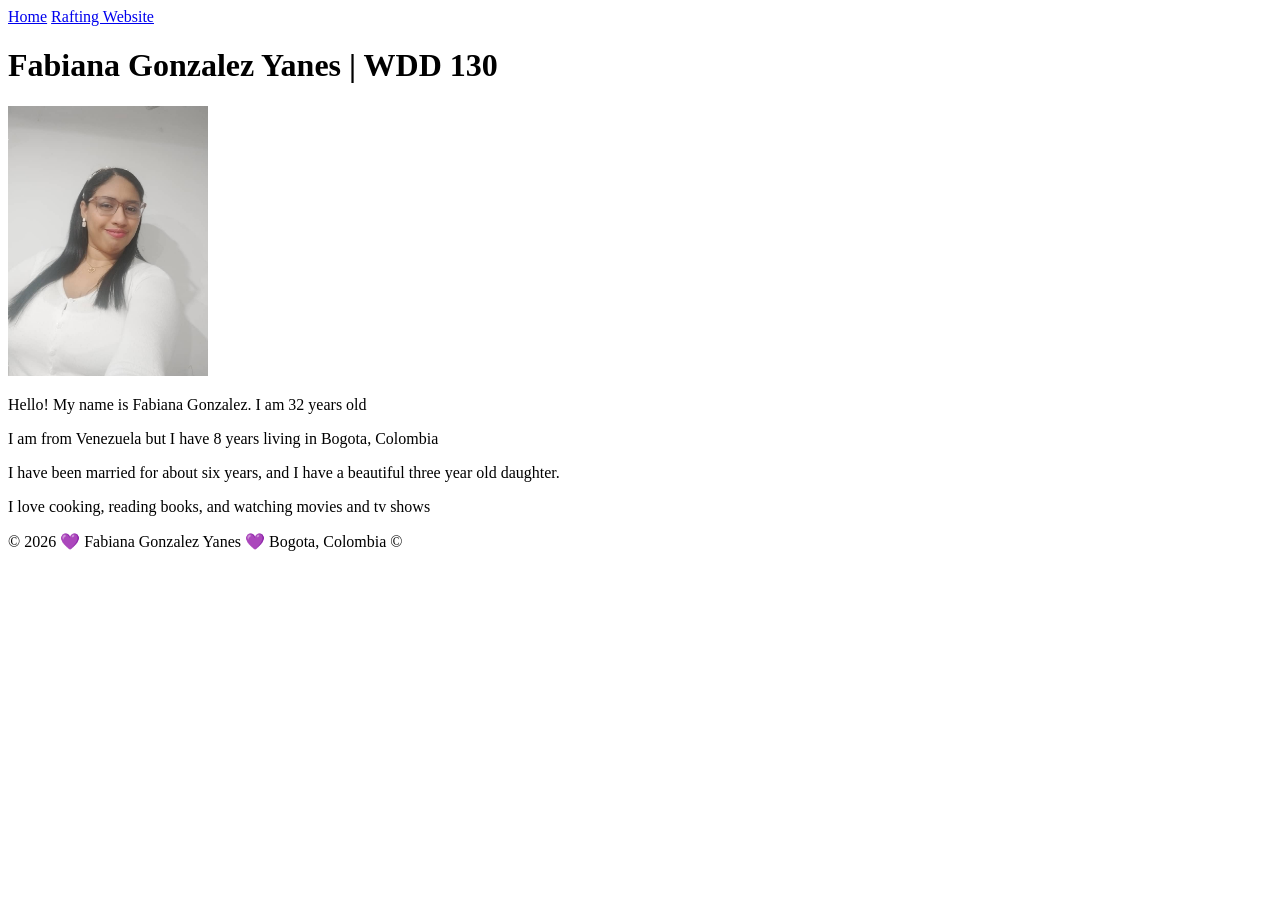
==== index.html @ 27d5f674 "name update" ====
<!DOCTYPE html>
<html lang="en">

<head>
    <meta charset="UTF-8">
    <meta name="viewport" content="width=device-width, initial-scale=1.0">
    <title>Fabiana Gonzalez Yanes | WDD 130</title>
</head>

<body>
    <header>
        <nav>
            <a href="#">Home</a>
            <a href="wwr/">Rafting Website</a>
        </nav>
    </header>
    <main>
        <h1>Fabiana Gonzalez Yanes | WDD 130</h1>
        <img src="images/profile.jpg" alt="My personal profile photo." width="200">
        <p>Hello! My name is Fabiana Gonzalez. I am 32 years old</p>
        <p>I am from Venezuela but I have 8 years living in Bogota, Colombia</p>
        <p>I have been married for about six years, and I have a beautiful three year old daughter.
        </p>
        <p> I love cooking, reading books, and watching movies and tv shows</p>
    </main>
    <footer>
        <p>&copy; 2026 💜 Fabiana Gonzalez Yanes 💜 Bogota, Colombia &copy;</p>
    </footer>
</body>

</html>
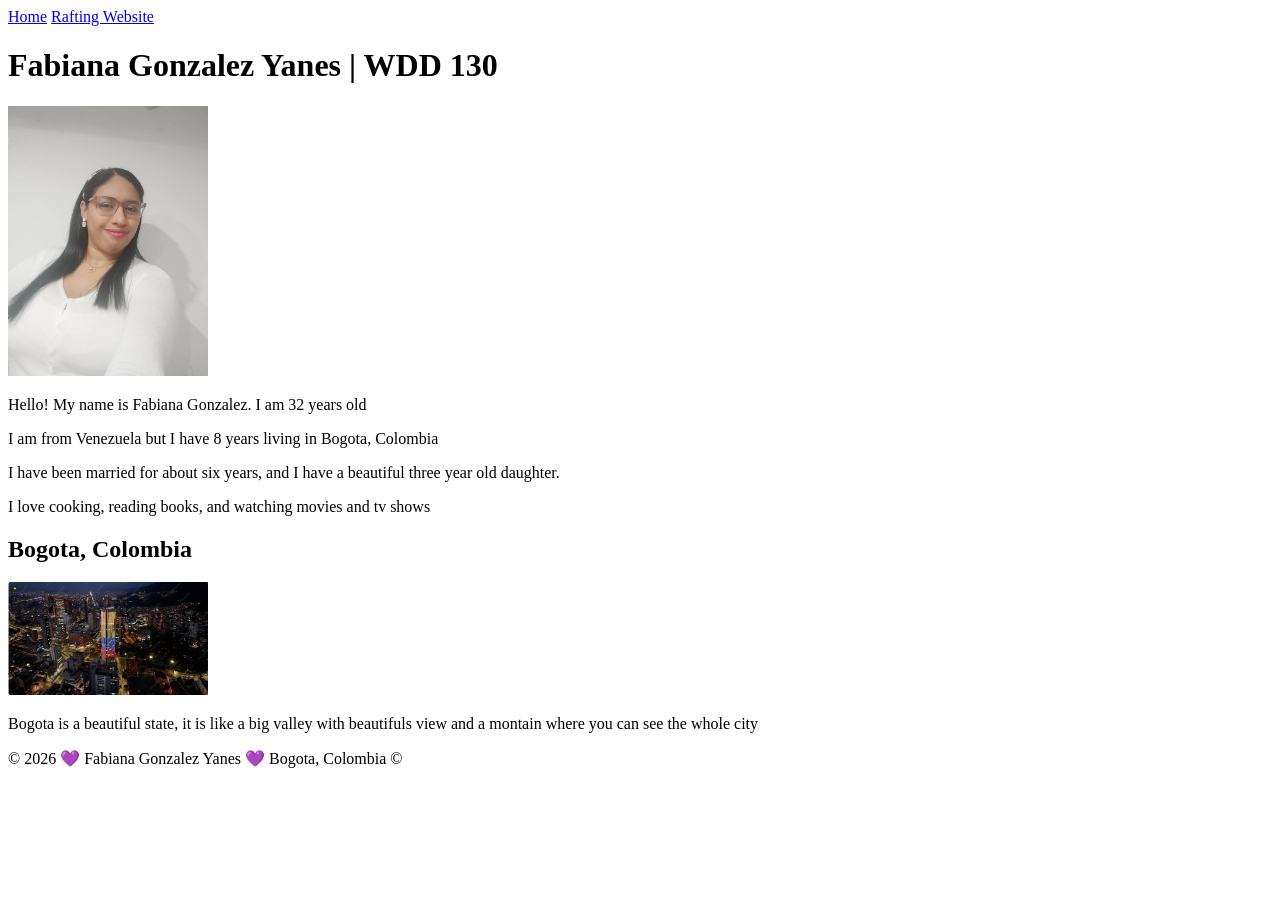
==== commit e27d43d6: "Home Page Enhancement" ====
--- a/index.html
+++ b/index.html
@@ -5,6 +5,8 @@
     <meta charset="UTF-8">
     <meta name="viewport" content="width=device-width, initial-scale=1.0">
     <title>Fabiana Gonzalez Yanes | WDD 130</title>
+    <meta name="description" content="Fabiana | WDD130 Home Page - Web Development course project">
+    <meta name="author" content="Fabiana">
 </head>
 
 <body>
@@ -23,6 +25,11 @@
         </p>
         <p> I love cooking, reading books, and watching movies and tv shows</p>
     </main>
+    <aside>
+        <h2>Bogota, Colombia</h2>
+        <img src="images/Bogota1.jpg" alt="Beautiful view of Bogota, Colombia" width="200" height="auto">
+        <p>Bogota is a beautiful state, it is like a big valley with beautifuls view and a montain where you can see the whole city</p>
+    </aside>
     <footer>
         <p>&copy; 2026 💜 Fabiana Gonzalez Yanes 💜 Bogota, Colombia &copy;</p>
     </footer>
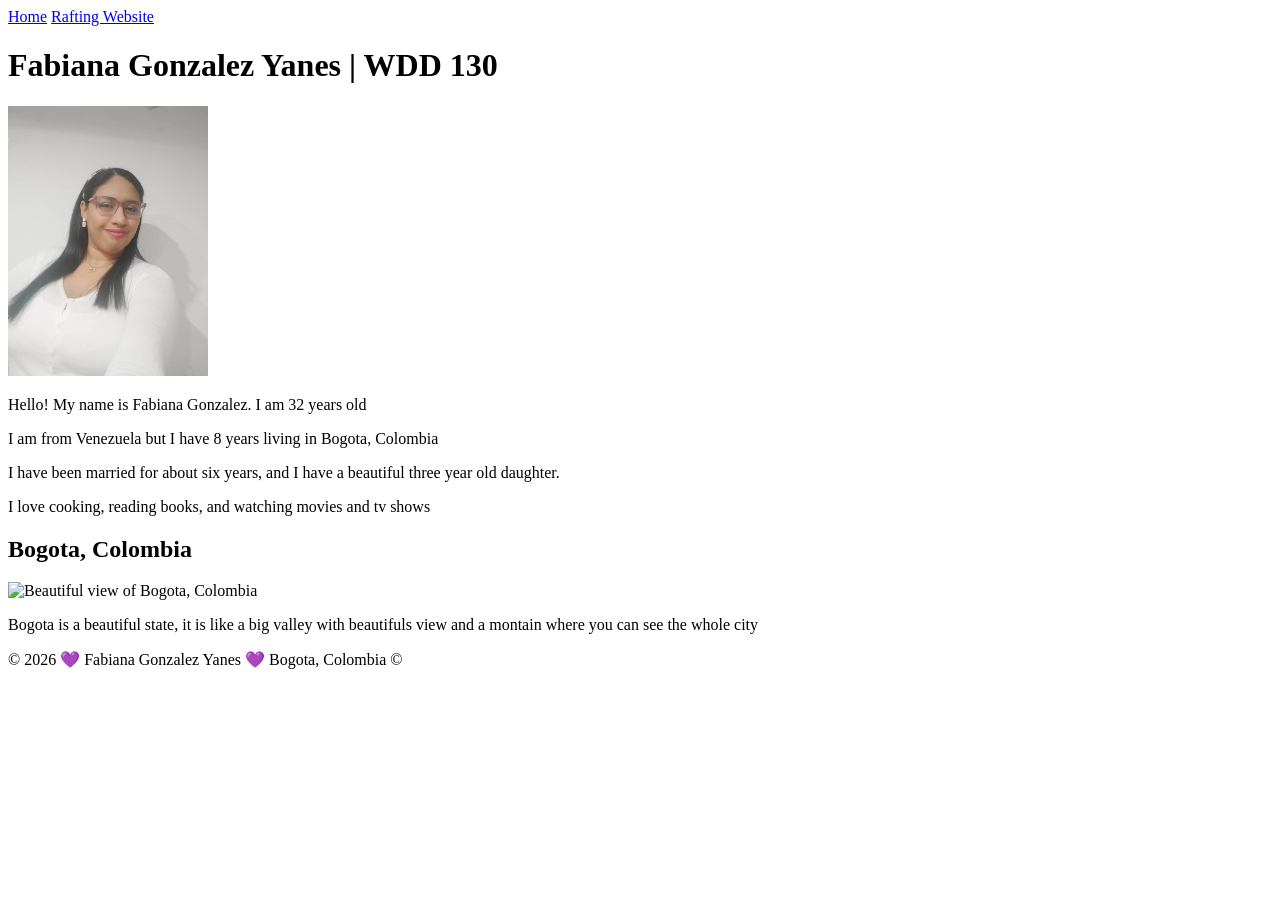
==== commit eee243a2: "image update" ====
--- a/index.html
+++ b/index.html
@@ -27,7 +27,7 @@
     </main>
     <aside>
         <h2>Bogota, Colombia</h2>
-        <img src="images/Bogota1.jpg" alt="Beautiful view of Bogota, Colombia" width="200" height="auto">
+        <img src="images/bogota1.jpg" alt="Beautiful view of Bogota, Colombia" width="200" height="auto">
         <p>Bogota is a beautiful state, it is like a big valley with beautifuls view and a montain where you can see the whole city</p>
     </aside>
     <footer>
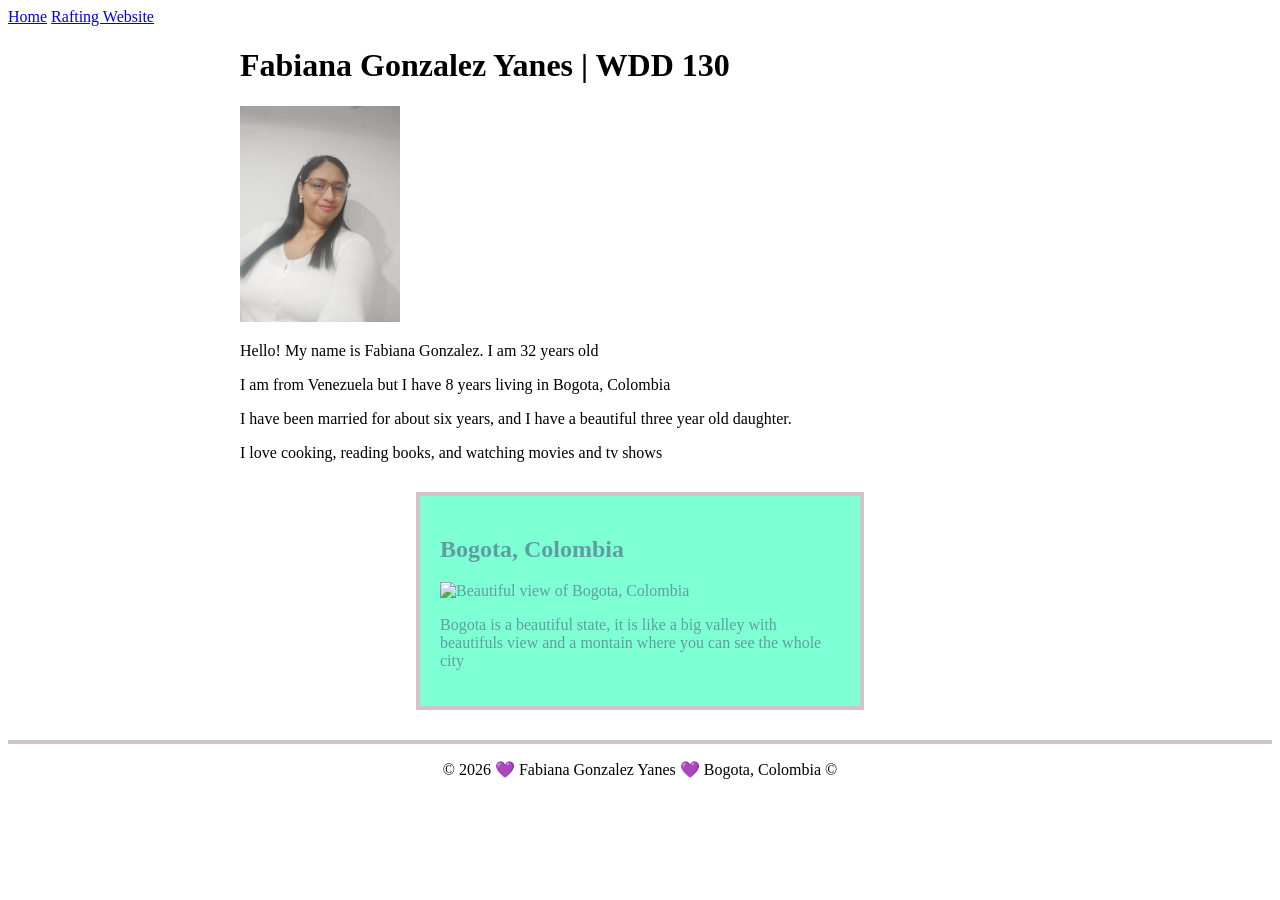
==== commit 1b28b1c4: "Resolved merge conflicts" ====
--- a/index.html
+++ b/index.html
@@ -5,8 +5,9 @@
     <meta charset="UTF-8">
     <meta name="viewport" content="width=device-width, initial-scale=1.0">
     <title>Fabiana Gonzalez Yanes | WDD 130</title>
-    <meta name="description" content="Fabiana | WDD130 Home Page - Web Development course project">
-    <meta name="author" content="Fabiana">
+    <meta name="description" content="Fabiana Gonzalez Yanes | WDD130 Home Page - Web Development course project">
+    <meta name="author" content="Fabiana Gonzalez Yanes">
+    <link rel="stylesheet" href="styles/styles.css">
 </head>
 
 <body>
--- a/styles/styles.css
+++ b/styles/styles.css
@@ -0,0 +1,32 @@
+main {
+    max-width: 800px;
+    margin: 0 auto;
+}
+aside {
+    width: 400px;
+    margin: 30px auto;
+    border: 4px solid #d1c4c4;
+    padding: 20px;
+    background-color: aquamarine;
+    color: cadetblue;
+
+}
+aside img {
+    width: 200px;
+    height: auto;
+}
+
+main img {
+    width: 160px;
+    height: auto;
+}
+
+p {
+    padding: 0;
+}
+
+footer {
+    margin-top: 25px;
+    border-top: 4px solid #d1c4c4;
+    text-align: center;
+}
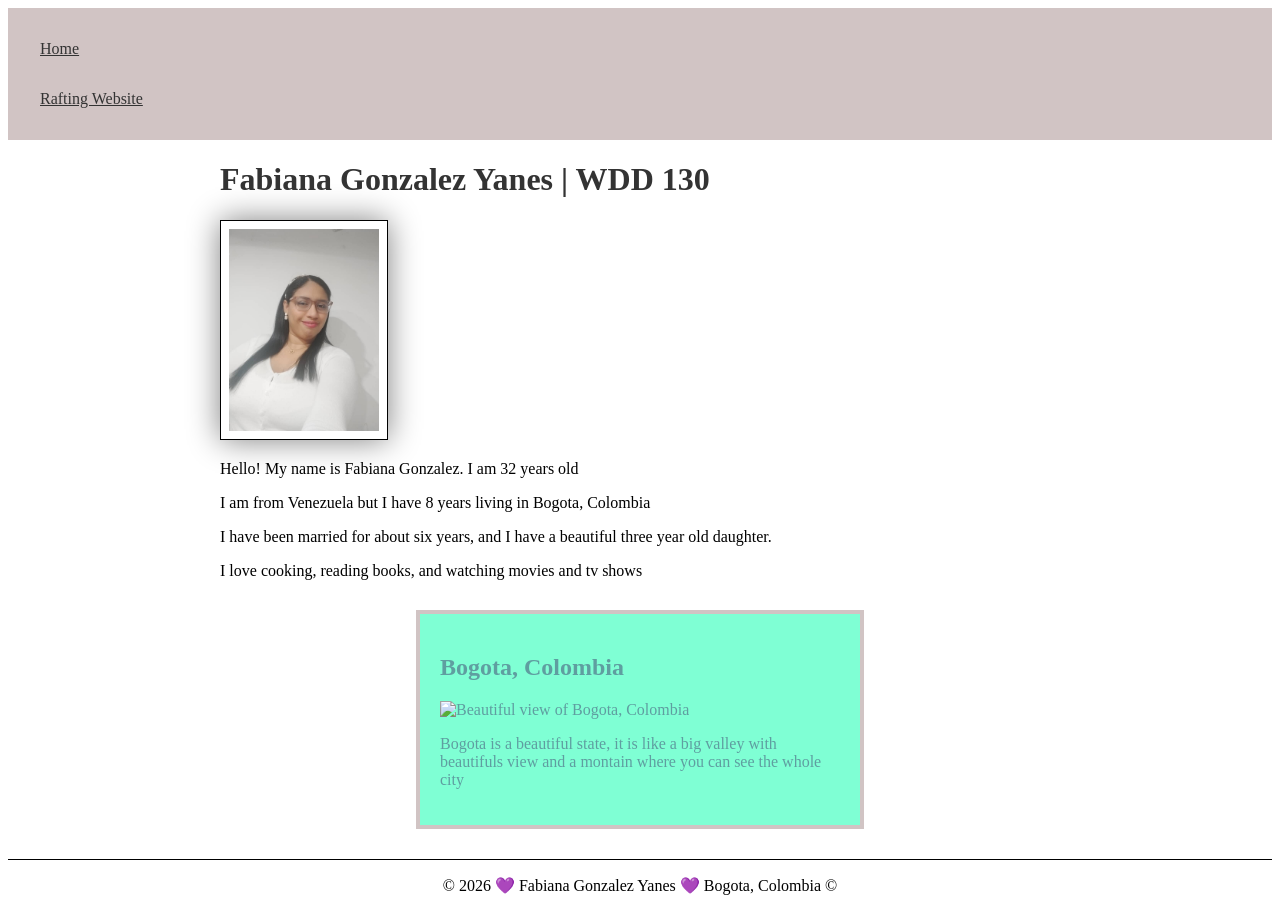
==== commit 6ca61957: "Complete W02 homepage requirements" ====
--- a/index.html
+++ b/index.html
@@ -28,7 +28,7 @@
     </main>
     <aside>
         <h2>Bogota, Colombia</h2>
-        <img src="images/bogota1.jpg" alt="Beautiful view of Bogota, Colombia" width="200" height="auto">
+        <img src="images/bogota1.jpg" alt="Beautiful view of Bogota, Colombia">
         <p>Bogota is a beautiful state, it is like a big valley with beautifuls view and a montain where you can see the whole city</p>
     </aside>
     <footer>
--- a/styles/styles.css
+++ b/styles/styles.css
@@ -1,6 +1,20 @@
 main {
-    max-width: 800px;
+    max-width: 840px;
     margin: 0 auto;
+}
+nav{
+    background-color: #d1c4c4;
+    padding: 1rem;
+}
+
+nav a {
+    color: #333;
+    padding: 1rem;
+    display: block;
+}
+
+h1 {
+    color: #333;
 }
 aside {
     width: 400px;
@@ -17,8 +31,11 @@
 }
 
 main img {
-    width: 160px;
+    width: 150px;
     height: auto;
+    border: 1px solid #000;
+    padding: 8px;
+    box-shadow: 0 0 30px gray;
 }
 
 p {
@@ -26,7 +43,7 @@
 }
 
 footer {
-    margin-top: 25px;
-    border-top: 4px solid #d1c4c4;
+    margin-top: 15px;
+    border-top: 1px solid #000;
     text-align: center;
 }
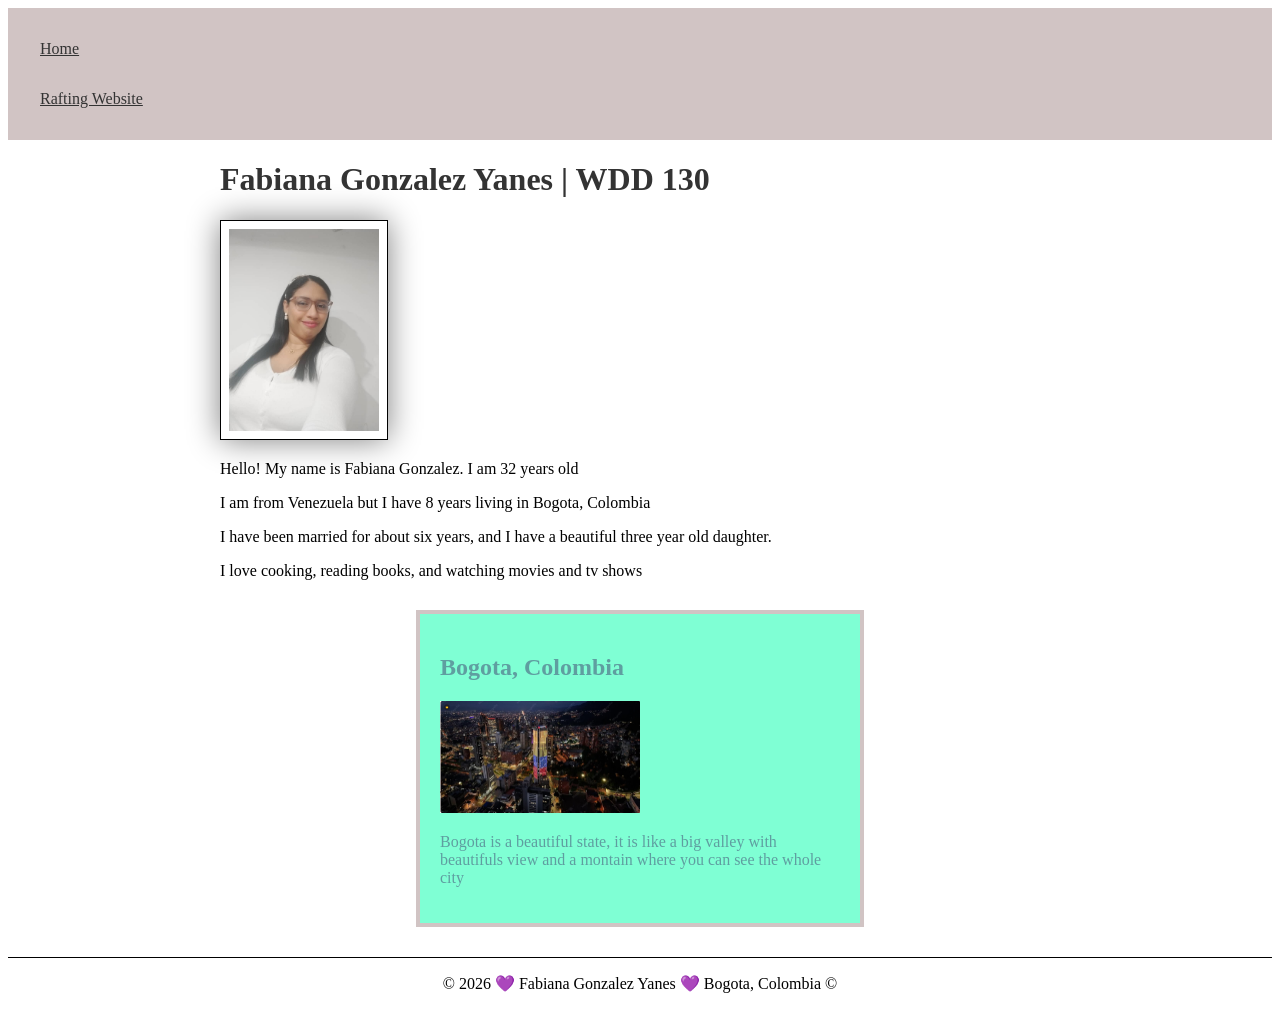
==== commit 03c53e86: "Update head section with title, meta description, and author" ====
--- a/index.html
+++ b/index.html
@@ -4,9 +4,9 @@
 <head>
     <meta charset="UTF-8">
     <meta name="viewport" content="width=device-width, initial-scale=1.0">
-    <title>Fabiana Gonzalez Yanes | WDD 130</title>
-    <meta name="description" content="Fabiana Gonzalez Yanes | WDD130 Home Page - Web Development course project">
-    <meta name="author" content="Fabiana Gonzalez Yanes">
+    <title>Fabiana Gonzalez Yanes | WDD130 Home Page - Web Development course project</title>
+    <meta name="description" content="Fabiana Gonzalez Yanes | WDD130 Home Page - Web Development course project highlighting HTML, CSS, and design practice.">
+    <meta name="author" content="Fabiana Gonzalez Yanes | WDD 130">
     <link rel="stylesheet" href="styles/styles.css">
 </head>
 
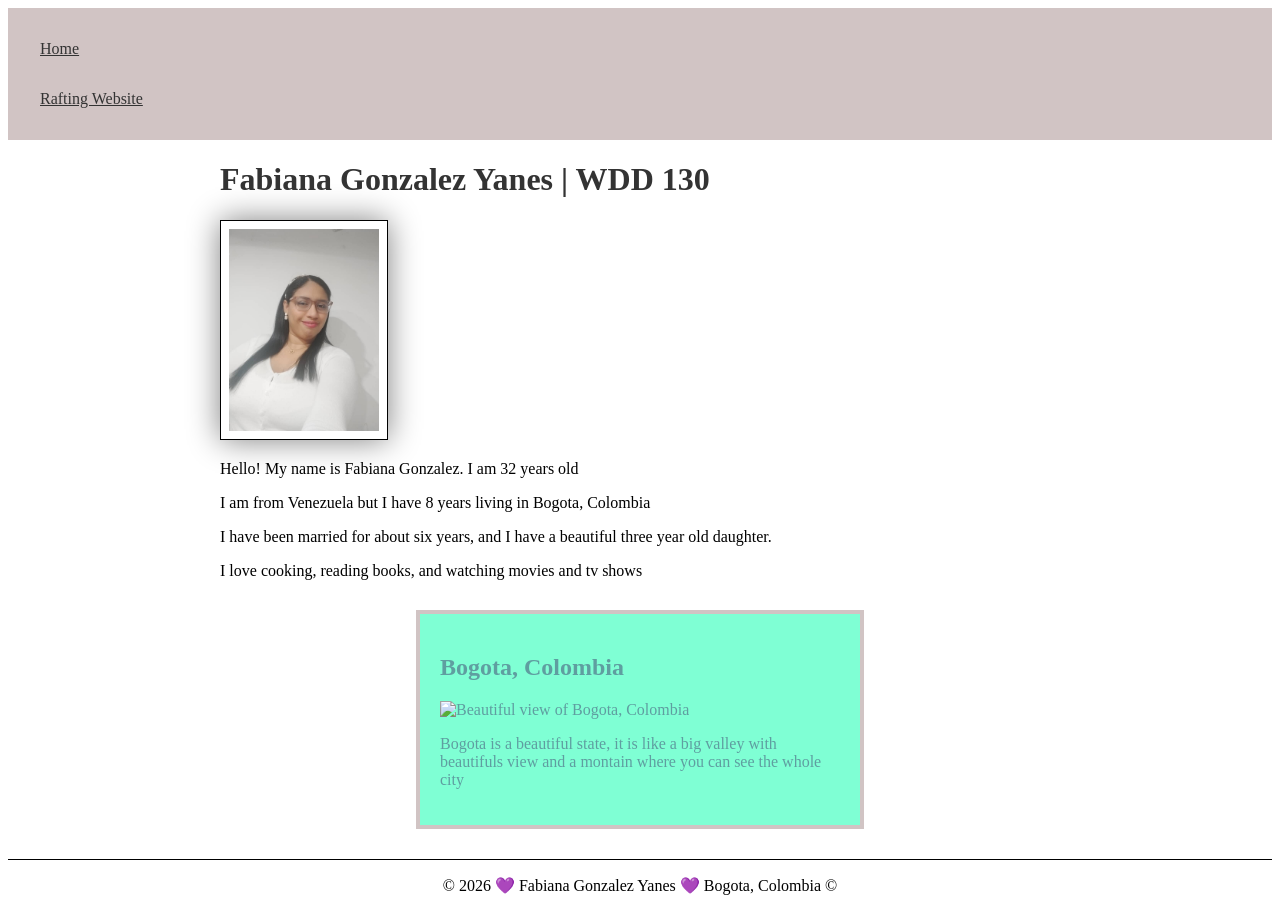
==== commit 2878825b: "Fix title spacing, extend meta description, optimize images" ====
--- a/index.html
+++ b/index.html
@@ -4,8 +4,8 @@
 <head>
     <meta charset="UTF-8">
     <meta name="viewport" content="width=device-width, initial-scale=1.0">
-    <title>Fabiana Gonzalez Yanes | WDD130 Home Page - Web Development course project</title>
-    <meta name="description" content="Fabiana Gonzalez Yanes | WDD130 Home Page - Web Development course project highlighting HTML, CSS, and design practice.">
+    <title>Fabiana Gonzalez Yanes | WDD 130 Home Page - Web Development course project</title>
+    <meta name="description" content="Fabiana Gonzalez Yanes | WDD 130 Home Page - Web Development course project highlighting HTML, CSS, responsive design, and coding practice.">
     <meta name="author" content="Fabiana Gonzalez Yanes | WDD 130">
     <link rel="stylesheet" href="styles/styles.css">
 </head>
@@ -28,7 +28,7 @@
     </main>
     <aside>
         <h2>Bogota, Colombia</h2>
-        <img src="images/bogota1.jpg" alt="Beautiful view of Bogota, Colombia">
+        <img src="images/bogota.jpg" alt="Beautiful view of Bogota, Colombia">
         <p>Bogota is a beautiful state, it is like a big valley with beautifuls view and a montain where you can see the whole city</p>
     </aside>
     <footer>
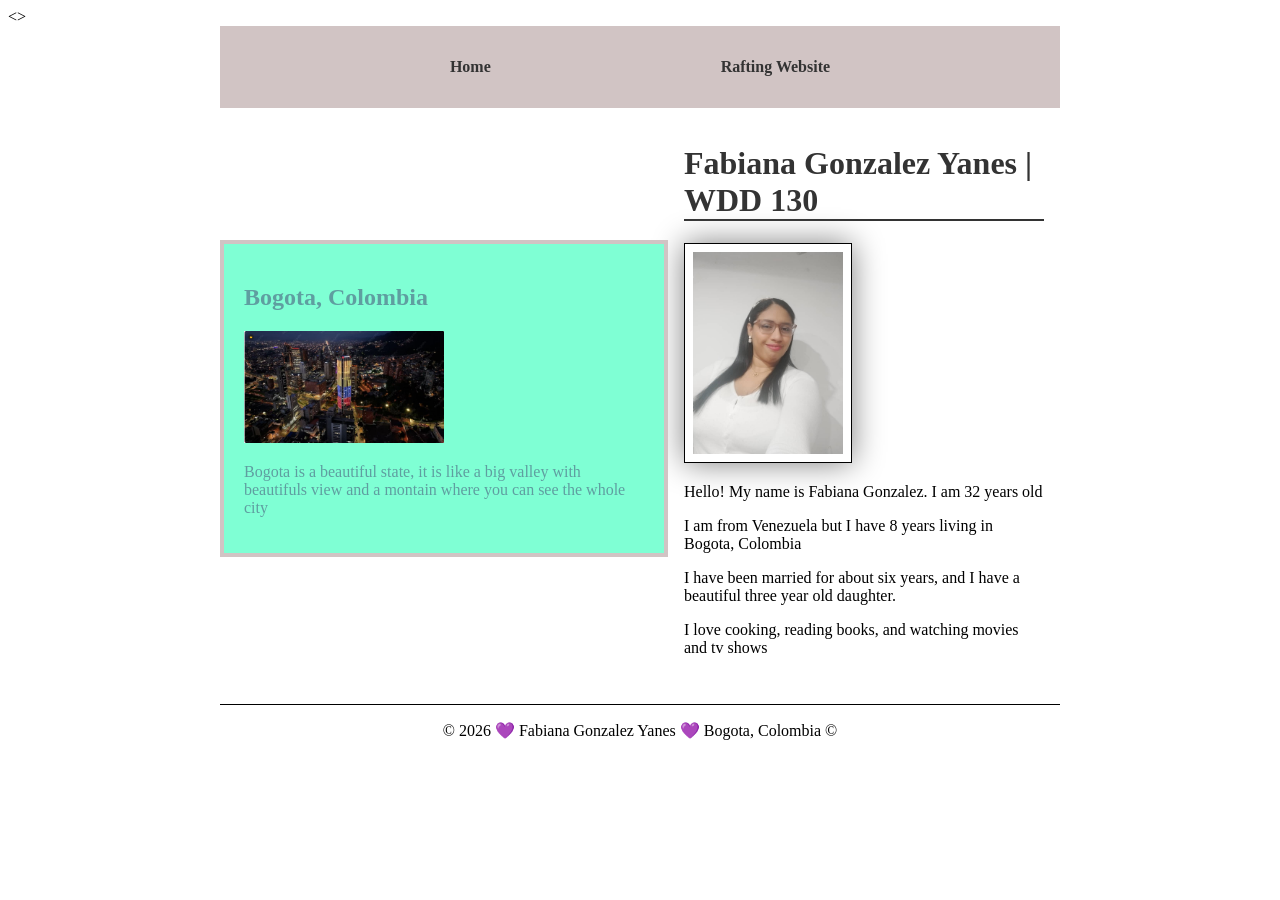
==== commit cde839c0: "Refactor layout: added grid and positioned aside/main" ====
--- a/index.html
+++ b/index.html
@@ -5,35 +5,40 @@
     <meta charset="UTF-8">
     <meta name="viewport" content="width=device-width, initial-scale=1.0">
     <title>Fabiana Gonzalez Yanes | WDD 130 Home Page - Web Development course project</title>
-    <meta name="description" content="Fabiana Gonzalez Yanes | WDD 130 Home Page - Web Development course project highlighting HTML, CSS, responsive design, and coding practice.">
+    <meta name="description"
+      content="Fabiana Gonzalez Yanes | WDD 130 Home Page - Web Development course project highlighting HTML, CSS, responsive design, and coding practice.">
     <meta name="author" content="Fabiana Gonzalez Yanes | WDD 130">
     <link rel="stylesheet" href="styles/styles.css">
 </head>
 
-<body>
+<>
     <header>
         <nav>
             <a href="#">Home</a>
             <a href="wwr/">Rafting Website</a>
         </nav>
     </header>
-    <main>
-        <h1>Fabiana Gonzalez Yanes | WDD 130</h1>
-        <img src="images/profile.jpg" alt="My personal profile photo." width="200">
-        <p>Hello! My name is Fabiana Gonzalez. I am 32 years old</p>
-        <p>I am from Venezuela but I have 8 years living in Bogota, Colombia</p>
-        <p>I have been married for about six years, and I have a beautiful three year old daughter.
-        </p>
-        <p> I love cooking, reading books, and watching movies and tv shows</p>
-    </main>
-    <aside>
-        <h2>Bogota, Colombia</h2>
-        <img src="images/bogota.jpg" alt="Beautiful view of Bogota, Colombia">
-        <p>Bogota is a beautiful state, it is like a big valley with beautifuls view and a montain where you can see the whole city</p>
-    </aside>
+    <div class="grid">
+        <main>
+            <h1>Fabiana Gonzalez Yanes | WDD 130</h1>
+            <img src="images/profile.jpg" alt="My personal profile photo." width="200">
+            <p>Hello! My name is Fabiana Gonzalez. I am 32 years old</p>
+            <p>I am from Venezuela but I have 8 years living in Bogota, Colombia</p>
+            <p>I have been married for about six years, and I have a beautiful three year old
+                daughter.
+            </p>
+            <p> I love cooking, reading books, and watching movies and tv shows</p>
+        </main>
+        <aside>
+            <h2>Bogota, Colombia</h2>
+            <img src="images/bogota.jpg" alt="Beautiful view of Bogota, Colombia">
+            <p>Bogota is a beautiful state, it is like a big valley with beautifuls view and a
+                montain where you can see the whole city</p>
+        </aside>
+    </div>
     <footer>
         <p>&copy; 2026 💜 Fabiana Gonzalez Yanes 💜 Bogota, Colombia &copy;</p>
     </footer>
-</body>
+    </body>
 
 </html>
--- a/styles/styles.css
+++ b/styles/styles.css
@@ -1,21 +1,48 @@
 main {
+    grid-column: 2/3;
+    margin: 1rem;
+}
+
+aside {
+    width: 20rem;
+    position: relative;
+    grid-column: 1/2;
+    grid-row: 1/2;
+}
+
+header,
+.grid,
+footer {
     max-width: 840px;
     margin: 0 auto;
 }
-nav{
+
+.grid {
+    display: grid;
+    align-items: center;
+}
+
+nav {
     background-color: #d1c4c4;
     padding: 1rem;
+    display: flex;
+    justify-content: space-evenly;
+    align-items: center;
 }
 
 nav a {
     color: #333;
     padding: 1rem;
     display: block;
+    text-decoration: none;
+    font-weight: 700;
 }
 
 h1 {
     color: #333;
+    border-bottom: 2px solid #333;
 }
+
 aside {
     width: 400px;
     margin: 30px auto;
@@ -25,6 +52,7 @@
     color: cadetblue;
 
 }
+
 aside img {
     width: 200px;
     height: auto;
